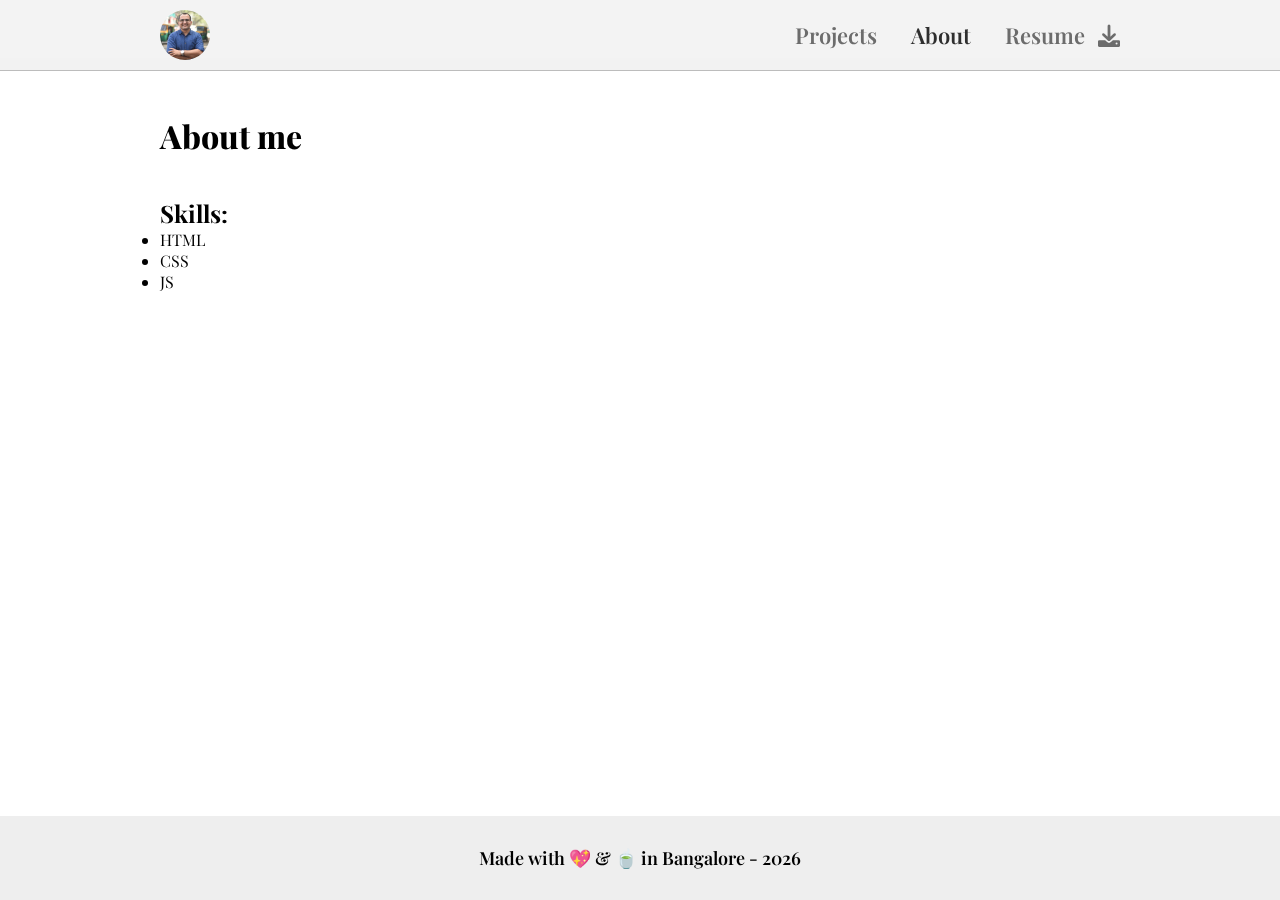
==== about.html @ 6895f4e9 "Updated One" ====
<!DOCTYPE html>
<html lang="en">
	<head>
		<meta charset="UTF-8" />
		<meta http-equiv="X-UA-Compatible" content="IE=edge" />
		<meta name="viewport" content="width=device-width, initial-scale=1.0" />
		<title>About - Rakesh Portfolio</title>
		<link rel="preconnect" href="https://fonts.googleapis.com" />
		<link rel="preconnect" href="https://fonts.gstatic.com" crossorigin />
		<link
			href="https://fonts.googleapis.com/css2?family=Playfair+Display:wght@400;600;800&display=swap"
			rel="stylesheet"
		/>
		<link
			rel="stylesheet"
			href="https://cdnjs.cloudflare.com/ajax/libs/font-awesome/6.0.0-beta2/css/all.min.css"
		/>
		<link rel="stylesheet" href="style.css" />
	</head>
	<body>
		<header>
			<div class="container flex">
				<a href="./" class="logo"><img src="img/icon/rakesh.jpg" alt="Rakesh" /></a>
				<nav>
					<a href="./">Projects</a>
					<a href="./about.html" class="active">About</a>
					<a href="./rakesh-resume.pdf" target="_blank">
						Resume
						<a download="rakesh-resume.pdf" href="rakesh-resume.pdf">
							<i class="fa-solid fa-download"></i>
						</a>
					</a>
				</nav>
			</div>
			<div class="blur"></div>
		</header>

		<main class="about-page">
			<div class="container">
				<h1>About me</h1>

				<h2>Skills:</h2>
				<ul>
					<li>HTML</li>
					<li>CSS</li>
					<li>JS</li>
				</ul>
			</div>
		</main>

		<footer>
			<div class="container">Made with 💖 & 🍵 in Bangalore - <span id="year">2001</span></div>
		</footer>

		<script src="script.js"></script>
	</body>
</html>
---- style.css ----
/* ******* */
/* common */
/* ******* */
* {
	box-sizing: border-box;
	margin: 0;
	padding: 0;
}
body {
	font-family: "Playfair Display", serif;
}
a {
	text-decoration: none;
}
a:hover {
	opacity: 0.9;
}
a:active {
	opacity: 1;
}
.container {
	max-width: 1000px;
	margin: 0 auto;
	padding: 0 20px;
}
.flex {
	display: flex;
	align-items: center;
	justify-content: space-between;
}

/* ******* */
/* header */
/* ******* */
header {
	padding: 10px 0;
	position: fixed;
	width: 100%;
	border-bottom: 1px solid #bcbcbc;
	overflow: hidden;
	background: rgb(238 238 238 / 70%);
	z-index: 9;
}
header .blur {
	position: absolute;
	z-index: -1;
	filter: blur(2px);
	opacity: .9;	
	width: 100%;
	height: 120%;
	left: 0;
	top: -10px;
	backdrop-filter: blur(10px);
}
header .logo {
	display: flex;
}
header .logo img {
	width: 50px;
	border-radius: 50%;
}
header nav a {
	margin-left: 30px;
	font-weight: 600;
	color: #6c6c6c;
	font-size: 22px;
}
header nav a:hover {
	color: #7e7e7e;
}
header nav a:active {
	color: #6c6c6c;
}
header nav a.active:hover,
header nav a.active:active,
header nav a.active {
	color: #2e2e2e;
}
header nav a[download] {
	margin-left: 8px;
}

/* ******* */
/* main */
/* ******* */
main {
	min-height: calc(100vh - 84px);
	padding: 114px 0 80px;
}

/* ******* */
/* filters */
/* ******* */
.filters {
	display: flex;
	flex-wrap: wrap;
	justify-content: center;
	margin-bottom: 30px;
}
.filters li {
	background: #eee;
	padding: 8px 15px;
	list-style: none;
	cursor: pointer;
	user-select: none;
	font-weight: 600;
	margin-right: 20px;
	margin-bottom: 15px;
}
.filters li.active {
	background: #969696;
	color: white;
}

/* ******* */
/* projects */
/* ******* */
.projects {
	flex-wrap: wrap;
	justify-content: flex-start;
	margin-bottom: -20px;
}
.projects .project {
	width: calc(33% - 30px);
	border: 1px solid #dbdbdb;
	margin: 0 15px 30px;
}
.projects .project .project-img {
	height: 160px;
	background-size: contain;
	background-position: center;
	background-repeat: no-repeat;
}
.projects .project p {
	font-weight: 600;
}
.projects .project img {
	width: 100%;
	display: block;
}
.projects .project .content {
	border-top: 1px solid #dbdbdb;
	background: white;
	padding: 20px;
}
.projects .project .content img {
	margin-left: 20px;
	width: 20px;
}

/* ******* */
/* footer */
/* ******* */
footer {
	background: #eee;
	padding: 30px 0;
	text-align: center;
	font-weight: 600;
	font-size: 18px;
}

/* ******* */
/* About page */
/* ******* */
.about-page h1 {
	font-weight: 800;
	margin-bottom: 40px;
}

/* *************************** */
/* TABLET */
/* *************************** */
@media screen and (max-width: 992px) {
	/* ******* */
	/* projects */
	/* ******* */
	.projects .project {
    width: calc(50% - 30px);
	}
}

/* *************************** */
/* SMART PHONES */
/* *************************** */
@media screen and (max-width: 668px) {
	/* ******* */
	/* projects */
	/* ******* */
	.projects {
		padding: 0 20px;
	}
	.projects .project {
		width: 100%;
		margin: 0 0 40px;
	}
}

/* *************************** */
/* FEATURE PHONES */
/* *************************** */
@media screen and (max-width: 520px) {
	/* ******* */
	/* main */
	/* ******* */
	main {
		padding: 94px 0 80px;
	}	
	/* ******* */
	/* header */
	/* ******* */
	header {
		padding: 7px 0;
	}
	header .logo img {
		width: 40px;
	}
	header nav a {
		margin-left: 15px;
		font-size: 18px;
	}
	/* ******* */
	/* filters */
	/* ******* */
	.filters li {
    padding: 5px 10px;
    margin-right: 10px;
    margin-bottom: 10px;
	}
	/* ******* */
	/* projects */
	/* ******* */
	.projects {
		padding: 0 10px;
	}
}
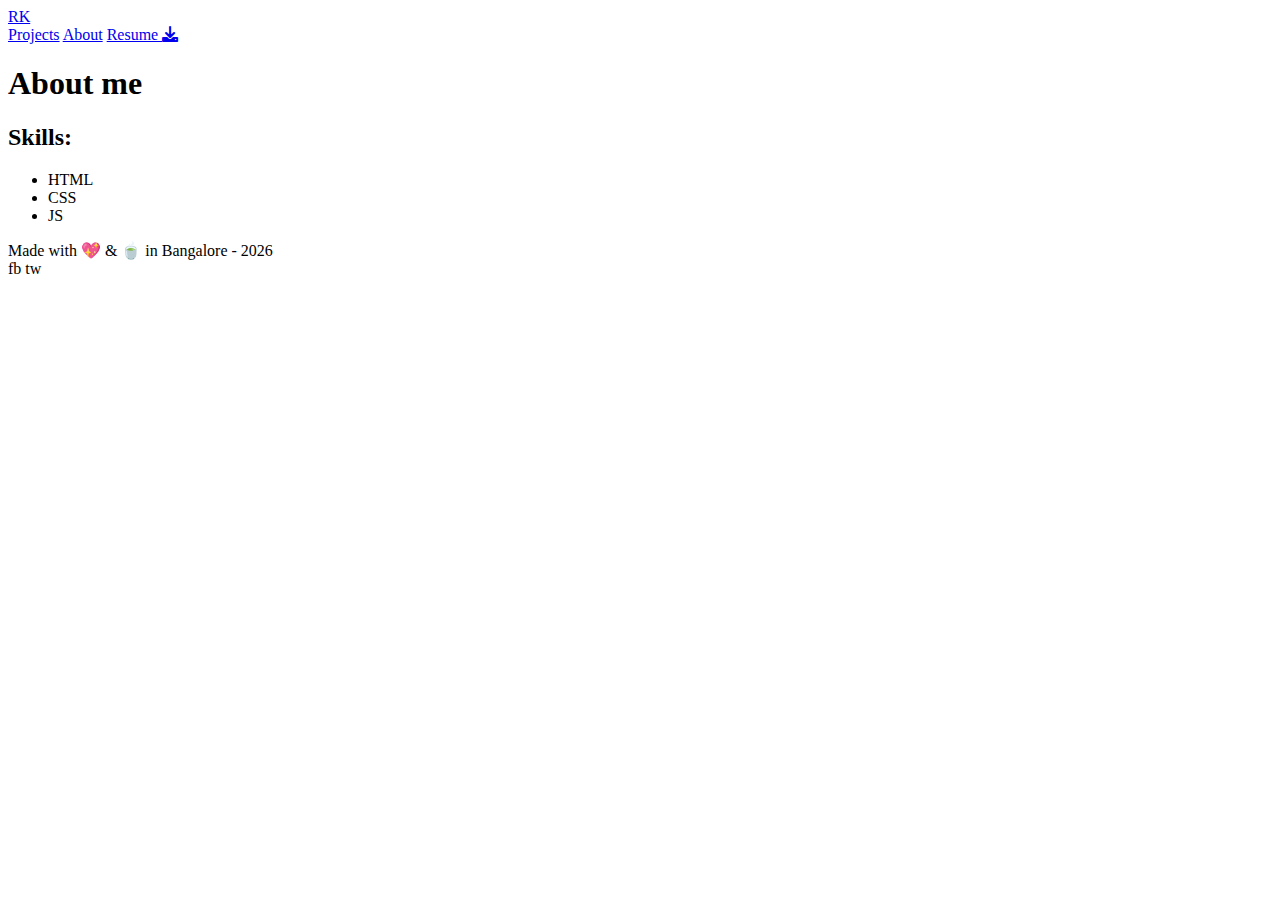
==== commit 75415669: "Update about.html" ====
--- a/about.html
+++ b/about.html
@@ -1,32 +1,28 @@
 <!DOCTYPE html>
 <html lang="en">
+
 	<head>
 		<meta charset="UTF-8" />
 		<meta http-equiv="X-UA-Compatible" content="IE=edge" />
 		<meta name="viewport" content="width=device-width, initial-scale=1.0" />
-		<title>About - Rakesh Portfolio</title>
+		<title>About - Keerthana Portfolio</title>
 		<link rel="preconnect" href="https://fonts.googleapis.com" />
 		<link rel="preconnect" href="https://fonts.gstatic.com" crossorigin />
-		<link
-			href="https://fonts.googleapis.com/css2?family=Playfair+Display:wght@400;600;800&display=swap"
-			rel="stylesheet"
-		/>
-		<link
-			rel="stylesheet"
-			href="https://cdnjs.cloudflare.com/ajax/libs/font-awesome/6.0.0-beta2/css/all.min.css"
-		/>
-		<link rel="stylesheet" href="style.css" />
+		<link href="https://fonts.googleapis.com/css2?family=Playfair+Display:wght@400;600;800&display=swap" rel="stylesheet" />
+		<link rel="stylesheet" href="https://cdnjs.cloudflare.com/ajax/libs/font-awesome/6.0.0-beta2/css/all.min.css" />
+		<link rel="stylesheet" href="assets/css/style.min.css" />
 	</head>
+
 	<body>
 		<header>
 			<div class="container flex">
-				<a href="./" class="logo"><img src="img/icon/rakesh.jpg" alt="Rakesh" /></a>
+				<a href="./" class="logo">RK</a>
 				<nav>
 					<a href="./">Projects</a>
 					<a href="./about.html" class="active">About</a>
-					<a href="./rakesh-resume.pdf" target="_blank">
+					<a href="./KEERTHANA-UIUX.pdf" target="_blank">
 						Resume
-						<a download="rakesh-resume.pdf" href="rakesh-resume.pdf">
+						<a download="KEERTHANA-UIUX.pdf" href="KEERTHANA-UIUX.pdf">
 							<i class="fa-solid fa-download"></i>
 						</a>
 					</a>
@@ -49,9 +45,13 @@
 		</main>
 
 		<footer>
-			<div class="container">Made with 💖 & 🍵 in Bangalore - <span id="year">2001</span></div>
+			<div class="container flex">
+				<div class="info">Made with 💖 & 🍵 in Bangalore - <span id="year">2024</span></div>
+				<div class="social">fb tw</div>
+			</div>
 		</footer>
 
 		<script src="script.js"></script>
 	</body>
-</html>
+
+</html>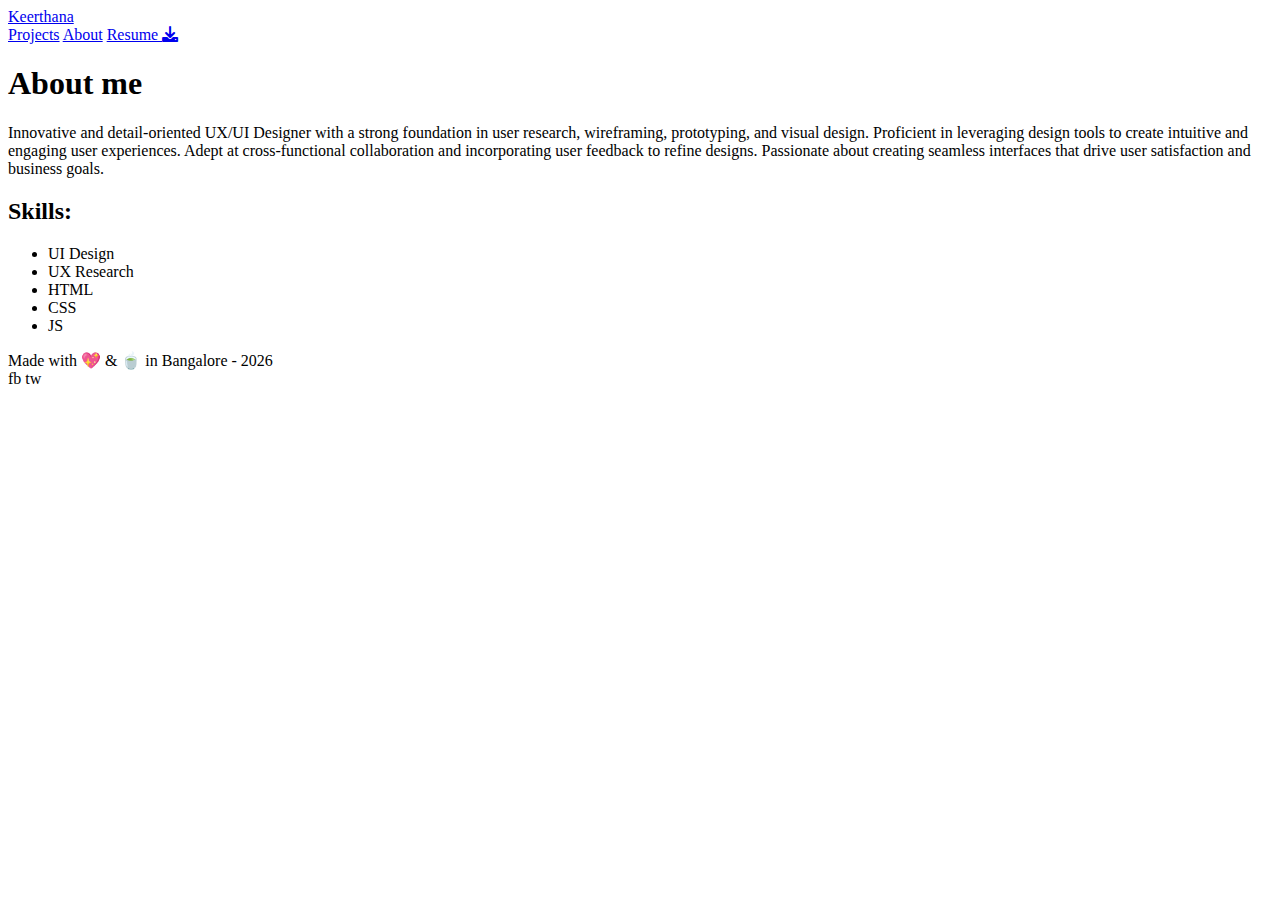
==== commit 6c011515: "Update about.html" ====
--- a/about.html
+++ b/about.html
@@ -16,13 +16,13 @@
 	<body>
 		<header>
 			<div class="container flex">
-				<a href="./" class="logo">RK</a>
+				<a href="./" class="logo">Keerthana</a>
 				<nav>
 					<a href="./">Projects</a>
 					<a href="./about.html" class="active">About</a>
-					<a href="./KEERTHANA-UIUX.pdf" target="_blank">
+					<a href="./keerthana.pdf" target="_blank">
 						Resume
-						<a download="KEERTHANA-UIUX.pdf" href="KEERTHANA-UIUX.pdf">
+						<a download="keerthana.pdf" href="keerthana.pdf">
 							<i class="fa-solid fa-download"></i>
 						</a>
 					</a>
@@ -34,9 +34,17 @@
 		<main class="about-page">
 			<div class="container">
 				<h1>About me</h1>
+				<p>Innovative and detail-oriented UX/UI Designer with a strong foundation in
+					user research, wireframing, prototyping, and visual design. Proficient in
+					leveraging design tools to create intuitive and engaging user experiences.
+					Adept at cross-functional collaboration and incorporating user feedback
+					to refine designs. Passionate about creating seamless interfaces that drive
+					user satisfaction and business goals.</p>
 
 				<h2>Skills:</h2>
 				<ul>
+					<li>UI  Design</li>
+					<li>UX Research</li>
 					<li>HTML</li>
 					<li>CSS</li>
 					<li>JS</li>
